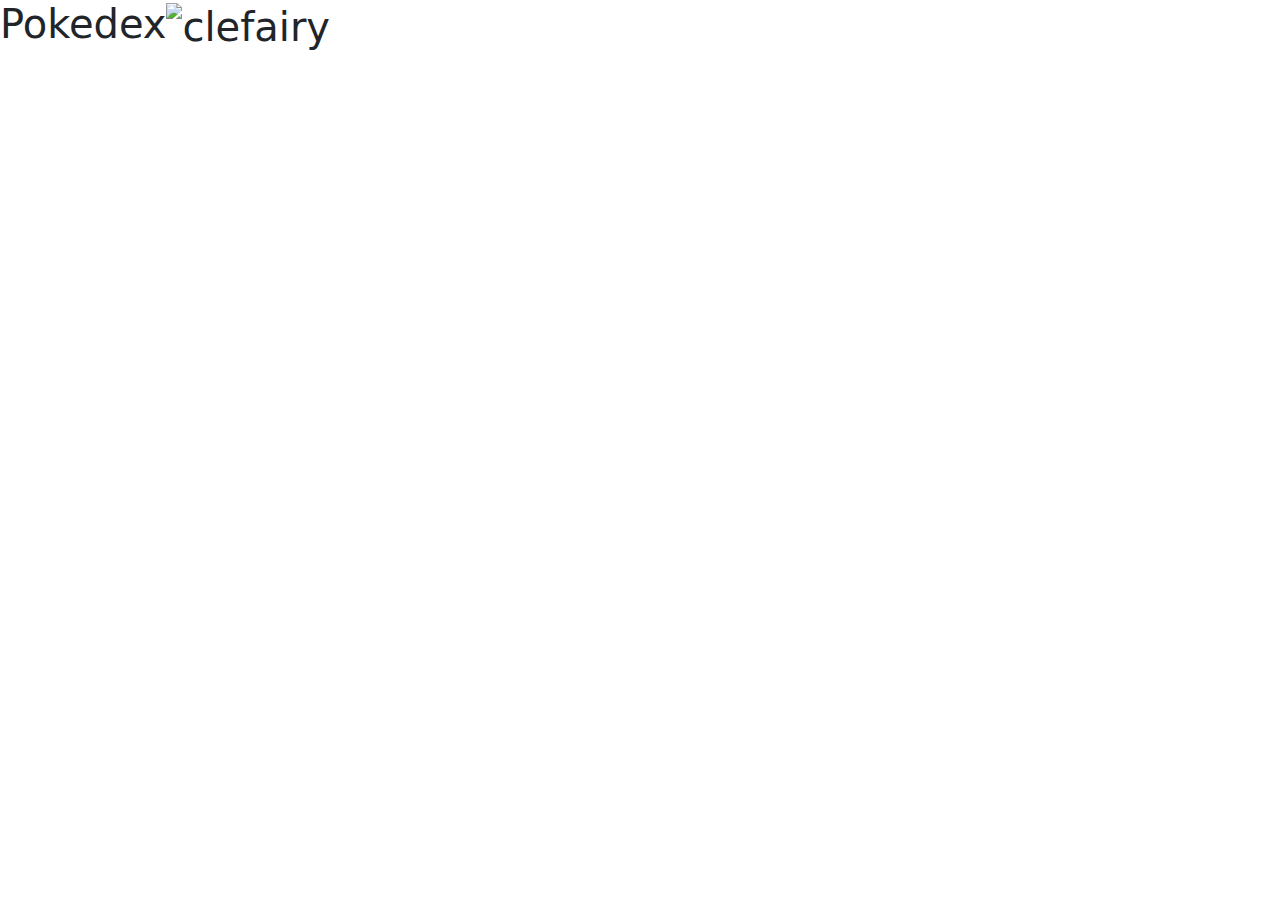
==== details.html @ 33a40931 "Merge branch 'main' of https://github.com/geovane399567/js-developer-pokedex" ====
<!DOCTYPE html>
<html lang="pt-BR">

<head>
    <meta charset="UTF-8">
    <meta name="viewport" content="width=device-width, initial-scale=1.0">
    <title>Pokedex Details</title>

    <!-- BootStrap -->
    <link rel="stylesheet" type="text/css"
        href="https://cdn.jsdelivr.net/npm/bootstrap@5.3.3/dist/css/bootstrap.min.css" />

    <!-- Google Fonts -->
    <link rel="stylesheet"
        href="https://fonts.googleapis.com/css2?family=Material+Symbols+Outlined:opsz,wght,FILL,GRAD@24,400,0,0" />

    <!--Normalize CSS-->
    <link rel="stylesheet" href="https://cdnjs.cloudflare.com/ajax/libs/normalize/8.0.1/normalize.min.css"
        integrity="sha512-NhSC1YmyruXifcj/KFRWoC561YpHpc5Jtzgvbuzx5VozKpWvQ+4nXhPdFgmx8xqexRcpAglTj9sIBWINXa8x5w=="
        crossorigin="anonymous" referrerpolicy="no-referrer" />
    <!-- CSS -->
    <link rel="stylesheet" type="text/css" href="https://github.com/geovane399567/desafio_pokedex_DIO/tree/main/assets/css/globals.css">
    <link rel="stylesheet" type="text/css" href="https://github.com/geovane399567/desafio_pokedex_DIO/tree/main/assets/css/pokedex-detail.css">
    <link rel="stylesheet" href="https://github.com/geovane399567/desafio_pokedex_DIO/tree/main/assets/css/pokedex.css">
    <link rel="stylesheet" href="https://github.com/geovane399567/desafio_pokedex_DIO/tree/main/assets/css/poke_detail.css">
</head>

<body>

    <section id="section_content" class="content_detail">
        <h1>Pokedex<img class="title_img"
                src="https://raw.githubusercontent.com/PokeAPI/sprites/master/sprites/pokemon/other/dream-world/35.svg"
                alt="clefairy" /></h1>
        <!-- ... Pokemons Details ..... -->
    </section>
    <!-- Nosso JS -->
    <script src="https://github.com/geovane399567/desafio_pokedex_DIO/tree/main/assets/js/pokemon-model.js"></script>
    <script src="https://github.com/geovane399567/desafio_pokedex_DIO/tree/main/assets/js/poke-api.js"></script>
    <script src="https://github.com/geovane399567/desafio_pokedex_DIO/tree/main/assets/js/main.js"></script>
    <script src="https://github.com/geovane399567/desafio_pokedex_DIO/tree/main/assets/js/details.js"></script>
    <script src="https://github.com/geovane399567/desafio_pokedex_DIO/tree/main/assets/js/pokemon-details.js"></script>
</body>

</html>
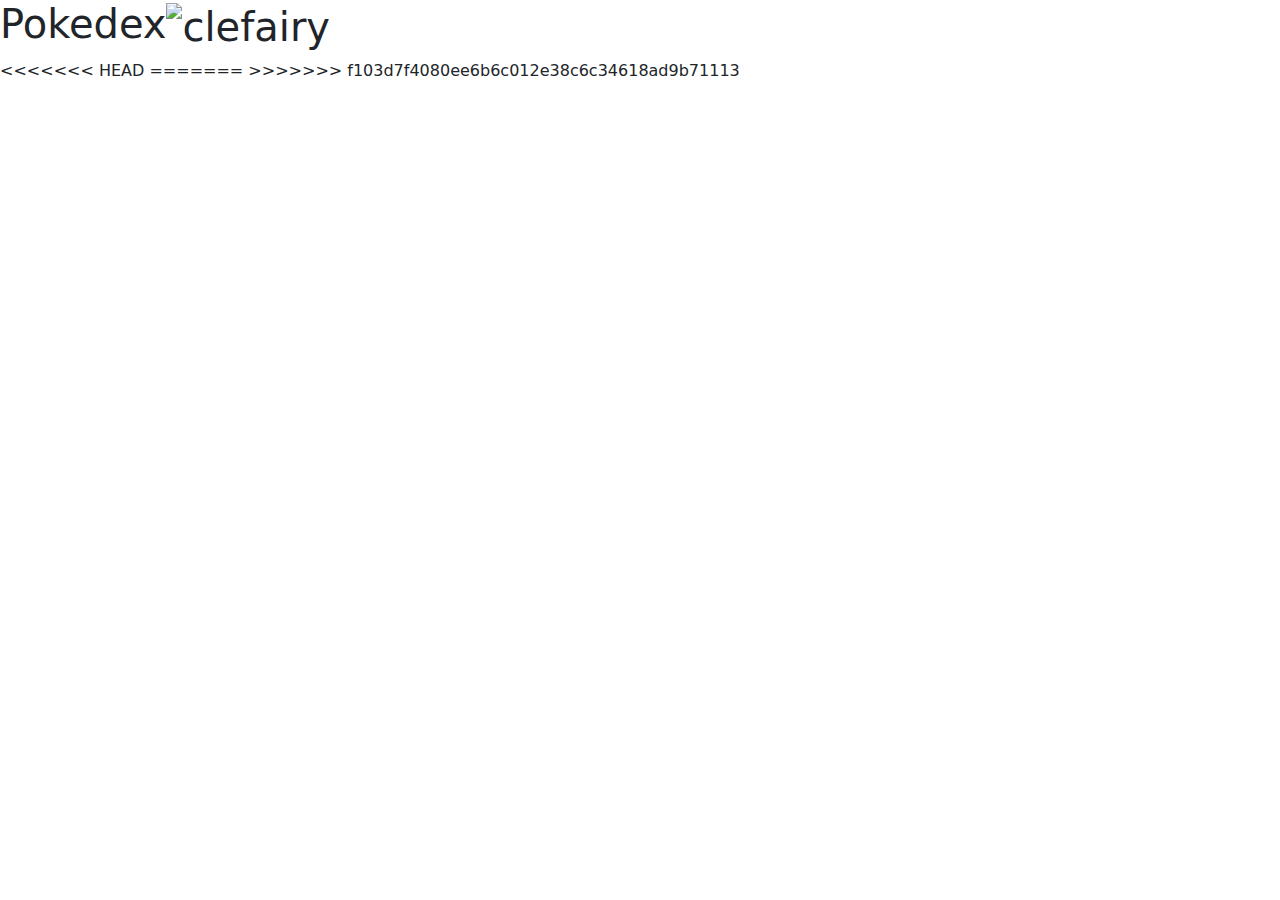
==== commit ddd85194: "Merge branch 'main' of https://github.com/geovane399567/js-developer-pokedex" ====
--- a/details.html
+++ b/details.html
@@ -19,10 +19,9 @@
         integrity="sha512-NhSC1YmyruXifcj/KFRWoC561YpHpc5Jtzgvbuzx5VozKpWvQ+4nXhPdFgmx8xqexRcpAglTj9sIBWINXa8x5w=="
         crossorigin="anonymous" referrerpolicy="no-referrer" />
     <!-- CSS -->
-    <link rel="stylesheet" type="text/css" href="https://github.com/geovane399567/desafio_pokedex_DIO/tree/main/assets/css/globals.css">
-    <link rel="stylesheet" type="text/css" href="https://github.com/geovane399567/desafio_pokedex_DIO/tree/main/assets/css/pokedex-detail.css">
-    <link rel="stylesheet" href="https://github.com/geovane399567/desafio_pokedex_DIO/tree/main/assets/css/pokedex.css">
-    <link rel="stylesheet" href="https://github.com/geovane399567/desafio_pokedex_DIO/tree/main/assets/css/poke_detail.css">
+    <link rel="stylesheet" type="text/css" href="assets/css/global.css">
+    <link rel="stylesheet" href="assets/css/pokedex.css">
+    <link rel="stylesheet" href="assets/css/poke_detail.css">
 </head>
 
 <body>
@@ -34,11 +33,14 @@
         <!-- ... Pokemons Details ..... -->
     </section>
     <!-- Nosso JS -->
-    <script src="https://github.com/geovane399567/desafio_pokedex_DIO/tree/main/assets/js/pokemon-model.js"></script>
-    <script src="https://github.com/geovane399567/desafio_pokedex_DIO/tree/main/assets/js/poke-api.js"></script>
-    <script src="https://github.com/geovane399567/desafio_pokedex_DIO/tree/main/assets/js/main.js"></script>
-    <script src="https://github.com/geovane399567/desafio_pokedex_DIO/tree/main/assets/js/details.js"></script>
-    <script src="https://github.com/geovane399567/desafio_pokedex_DIO/tree/main/assets/js/pokemon-details.js"></script>
+    <script src="assets/js/pokemon-model.js"></script>
+    <script src="assets/js/poke-api.js"></script>
+    <script src="assets/js/main.js"></script>
+    <script src="assets/js/details.js"></script>
+<<<<<<< HEAD
+=======
+
+>>>>>>> f103d7f4080ee6b6c012e38c6c34618ad9b71113
 </body>
 
 </html>
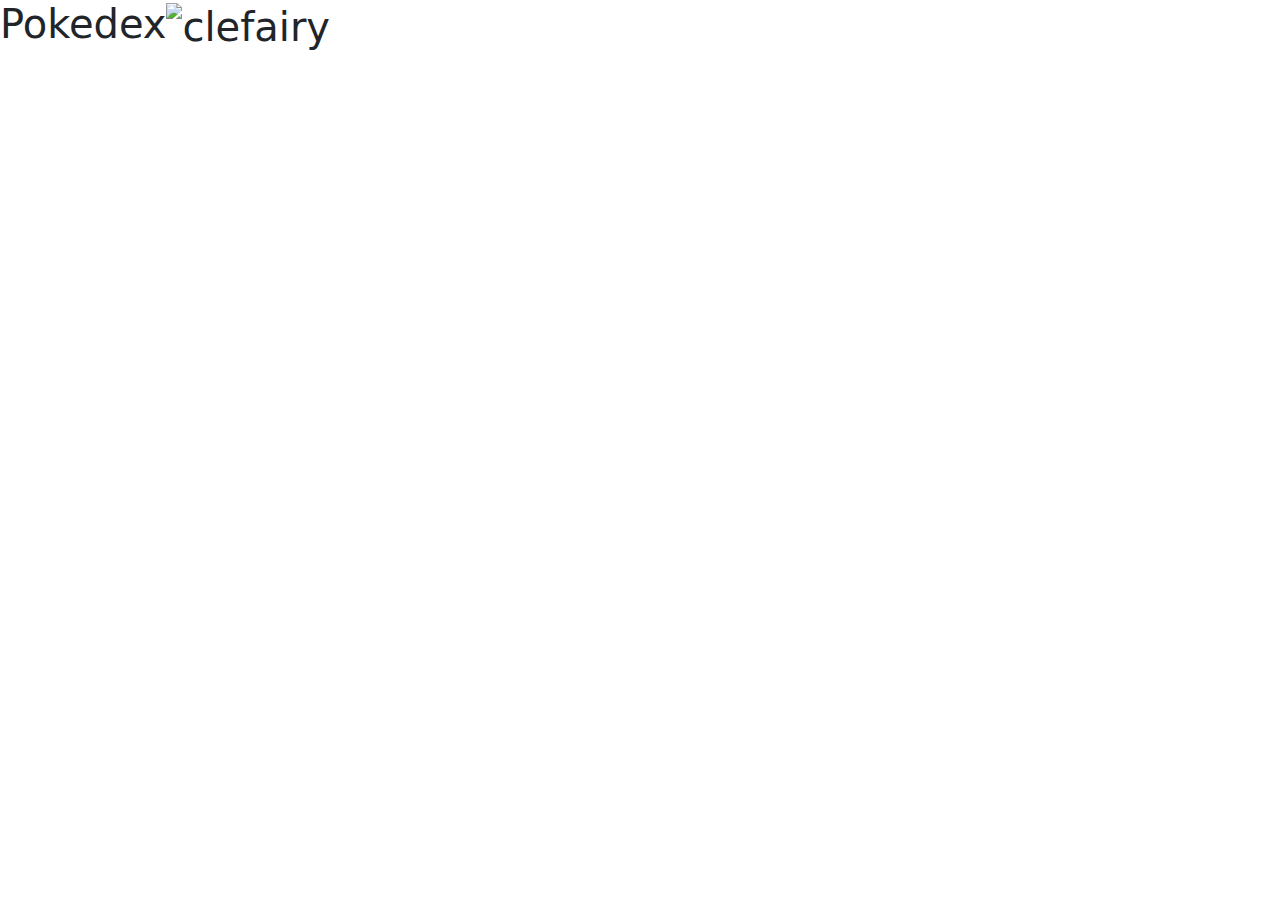
==== commit c9837c08: "Nova correção" ====
--- a/details.html
+++ b/details.html
@@ -32,15 +32,12 @@
                 alt="clefairy" /></h1>
         <!-- ... Pokemons Details ..... -->
     </section>
-    <!-- Nosso JS -->
+    <!-- ... Nosso JS -->
     <script src="assets/js/pokemon-model.js"></script>
     <script src="assets/js/poke-api.js"></script>
     <script src="assets/js/main.js"></script>
     <script src="assets/js/details.js"></script>
-<<<<<<< HEAD
-=======
 
->>>>>>> f103d7f4080ee6b6c012e38c6c34618ad9b71113
 </body>
 
 </html>
